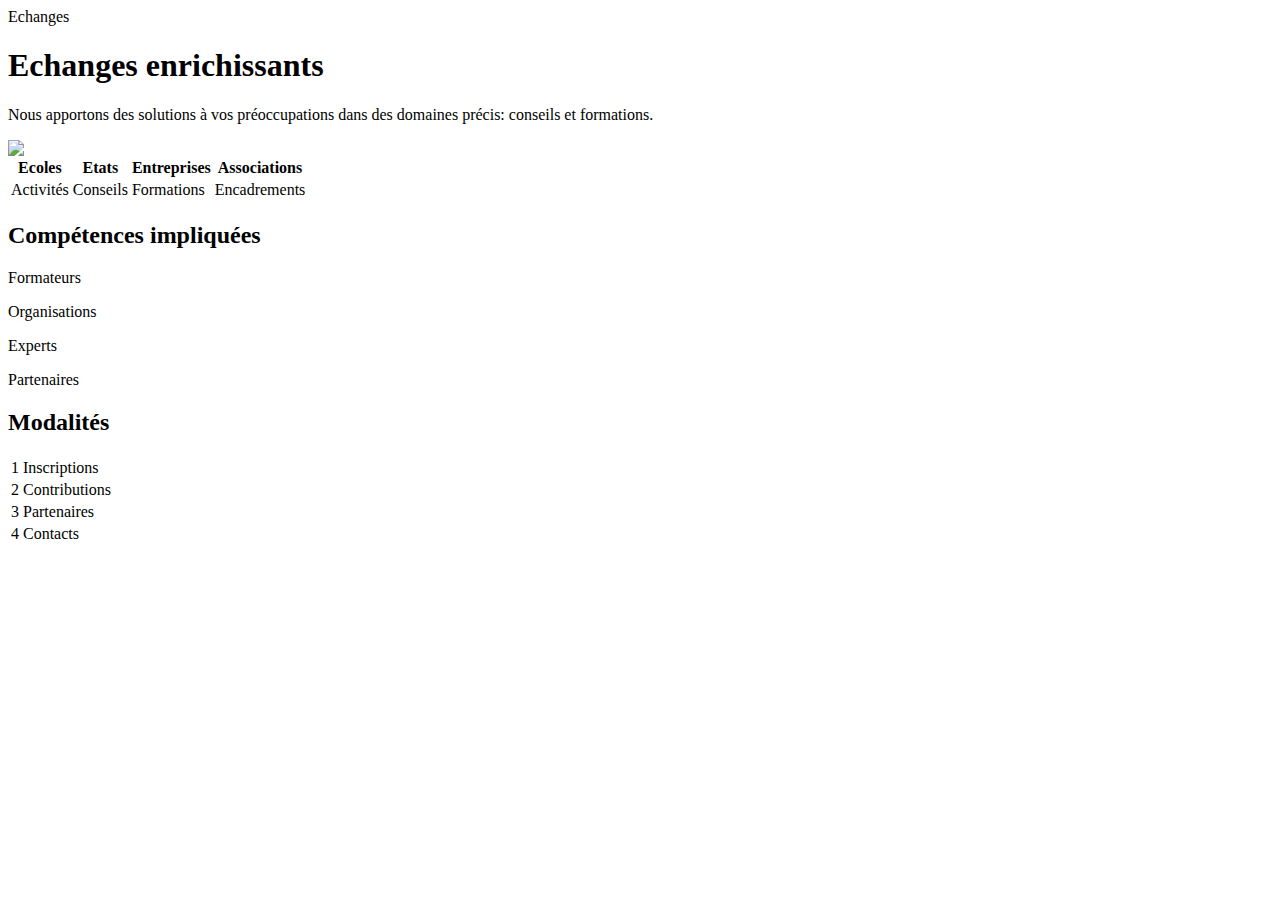
==== index.html @ fd42d307 "Add files via upload" ====
<html lang="fr">
    <head>
        <title>Enrichissements mutuels</title> 
        <meta charset="UTF-8">
        <meta name="viewport" content="width=device-width, initial-scale=1.0">
       <link rel="stylesheet" href="recettes.css"/>
    </head>
        <body>
            

         <div class="contenu">

            <div class="centre cathegorie">
                <p class="cathegorie">Echanges</p> 
            </div>  
                    <h1>Echanges enrichissants</h1>
                    <div class="separateur"></div>
                   <!--
                        <HR align=center color="black" size=1 width="25%">
                    -->
                    
                   

                        <div class="centre">
                             <p class="description">Nous apportons des solutions à vos préoccupations dans des domaines précis: conseils et formations.</p>
                        </div>

                <div class="info">
                        <img class="centre info"  src="verdure.jpg">

                        <table class="info">
                            <tr>
                                    <th>Ecoles</th>
                                    <th>Etats</th>
                                    <th>Entreprises</th>
                                    <th>Associations</th>
                            </tr>  
                            <tr>
                                    <td>Activités</td>
                                    <td>Conseils</td>
                                    <td>Formations</td>
                                    <td>Encadrements</td>
                            </tr> 
                        </table>
                  </div>  
                  
                  <div>
                  <div class="colonne1 colonne">

                    
                        <h2>Compétences impliquées</h2>
                        <div class="ingredients">
                            <p>Formateurs</p>
                            <p>Organisations</p>
                            <p>Experts</p>
                            <p>Partenaires</p>
                        </div>
                    </div>   
                    <div class="colonne2 colonne">
                        <h2>Modalités</h2>
                            <table class="preparation">
                                <tr><td><p class="numero">1</p></td><td class="preparation_etape">Inscriptions</td></tr>
                                <tr><td><p class="numero">2</p></td><td class="preparation_etape">Contributions</td></tr>
                                <tr><td><p class="numero">3</p></td><td class="preparation_etape">Partenaires</td></tr>
                                <tr><td><p class="numero">4</p></td><td class="preparation_etape">Contacts</td></tr>
                            
                            </table>
                    </div>   
                </div>   
            </div>
        </body>
    </html>
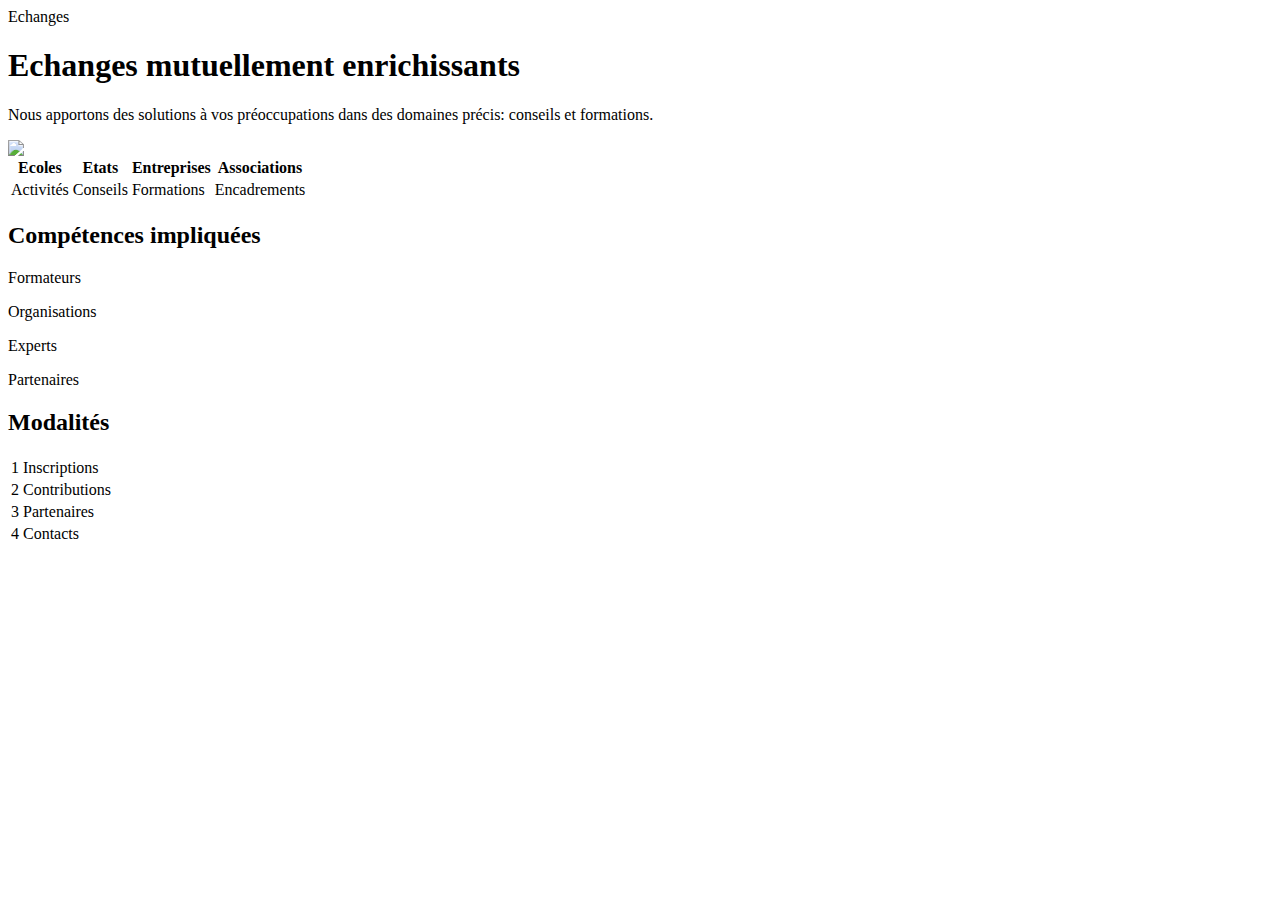
==== commit e0b155aa: "Add files via upload" ====
--- a/index.html
+++ b/index.html
@@ -13,7 +13,7 @@
             <div class="centre cathegorie">
                 <p class="cathegorie">Echanges</p> 
             </div>  
-                    <h1>Echanges enrichissants</h1>
+                    <h1>Echanges mutuellement enrichissants</h1>
                     <div class="separateur"></div>
                    <!--
                         <HR align=center color="black" size=1 width="25%">
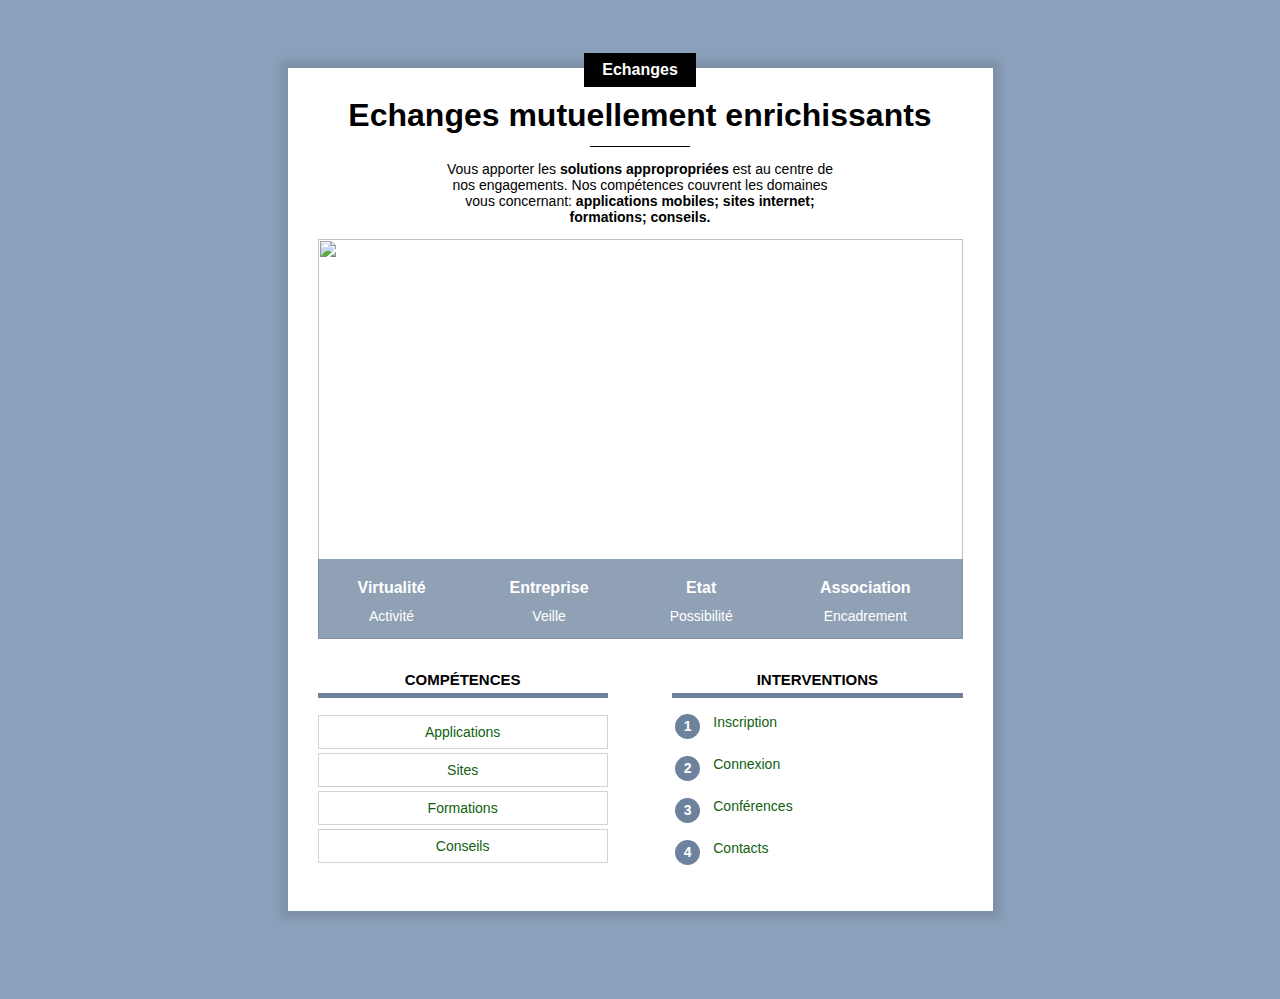
==== commit 5dc16213: "Add files via upload" ====
--- a/index.html
+++ b/index.html
@@ -6,7 +6,6 @@
        <link rel="stylesheet" href="recettes.css"/>
     </head>
         <body>
-            
 
          <div class="contenu">
 
@@ -18,11 +17,9 @@
                    <!--
                         <HR align=center color="black" size=1 width="25%">
                     -->
-                    
-                   
 
                         <div class="centre">
-                             <p class="description">Nous apportons des solutions à vos préoccupations dans des domaines précis: conseils et formations.</p>
+                             <p class="description">Vous apporter les <b>solutions appropropriées</b> est au centre de nos engagements. Nos compétences couvrent les domaines vous concernant:  <b>applications mobiles; sites internet; formations; conseils.</b></p>
                         </div>
 
                 <div class="info">
@@ -30,16 +27,16 @@
 
                         <table class="info">
                             <tr>
-                                    <th>Ecoles</th>
-                                    <th>Etats</th>
-                                    <th>Entreprises</th>
-                                    <th>Associations</th>
+                                    <th>Virtualité</th>
+                                    <th>Entreprise</th>
+                                    <th>Etat</th>
+                                    <th>Association</th>
                             </tr>  
                             <tr>
-                                    <td>Activités</td>
-                                    <td>Conseils</td>
-                                    <td>Formations</td>
-                                    <td>Encadrements</td>
+                                    <td><a style="color: white; background-color: transparent;" href="vitua_entrep.html">Activité</a></td>
+                                    <td><a style="color: white; background-color: transparent;" href="vitua_entrep.html">Veille</a></td>
+                                    <td><a style="color: white; background-color: transparent;" href="etat_assoc.html">Possibilité</a></td>
+                                    <td><a style="color: white; background-color: transparent;" href="etat_assoc.html">Encadrement</a></td>
                             </tr> 
                         </table>
                   </div>  
@@ -47,24 +44,23 @@
                   <div>
                   <div class="colonne1 colonne">
 
-                    
-                        <h2>Compétences impliquées</h2>
+                        <h2>Compétences</h2>
                         <div class="ingredients">
-                            <p>Formateurs</p>
-                            <p>Organisations</p>
-                            <p>Experts</p>
-                            <p>Partenaires</p>
+                            <p><a href="apli_site.html">Applications</a></p>
+                            <p><a href="apli_site.html">Sites</a</p>
+                            <p><a href="format_conseils.html">Formations</a</p>
+                            <p><a href="format_conseils.html">Conseils</a></p>
                         </div>
                     </div>   
                     <div class="colonne2 colonne">
-                        <h2>Modalités</h2>
+                        <h2>Interventions</h2>
                             <table class="preparation">
-                                <tr><td><p class="numero">1</p></td><td class="preparation_etape">Inscriptions</td></tr>
-                                <tr><td><p class="numero">2</p></td><td class="preparation_etape">Contributions</td></tr>
-                                <tr><td><p class="numero">3</p></td><td class="preparation_etape">Partenaires</td></tr>
-                                <tr><td><p class="numero">4</p></td><td class="preparation_etape">Contacts</td></tr>
+                                <tr><td><p class="numero">1</p></td><td class="preparation_etape"><a href="actiecole.html">Inscription</a></td></tr>
+                                <tr><td><p class="numero">2</p></td><td class="preparation_etape"><a href="actiecole.html">Connexion</a></td></tr>
+                                <tr><td><p class="numero">3</p></td><td class="preparation_etape"><a href="actiecole.html">Conférences</a></td></tr>
+                                <tr><td><p class="numero">4</p></td><td class="preparation_etape"><a href="actiecole.html">Contacts</a></td></tr>
+                            </table>
                             
-                            </table>
                     </div>   
                 </div>   
             </div>
--- a/recettes.css
+++ b/recettes.css
@@ -0,0 +1,226 @@
+*{
+    overflow: auto;
+}
+body {
+
+    background-color: #8BA1BB;
+    font-family: Arial;
+
+}
+
+div.contenu {
+        background-color: white; 
+        margin: 40px 5px 40px 5px; 
+        padding: 0px 5px 20px 5px;
+       /* min-width: 350px; */
+        box-shadow: 0px 0px 8px 8px rgba(0, 0, 0, 0.1);
+        overflow: visible;
+}
+h1 {
+text-align: center;
+margin-bottom: 12;
+margin-top: 10;
+}
+p.description{
+text-align: center;
+display: inline-block;
+max-width: 400px;
+font-size: 14px;
+}
+.centre {
+text-align: center;
+width: 100%;
+
+}
+
+p.cathegorie {
+background-color: black;
+color: white;
+display: inline-block;
+
+margin-top: -15px;
+padding: 8px 18px;
+margin-bottom: 0;
+font-weight: bold;
+font-size: 16;
+
+}
+div.cathegorie{
+margin-bottom: 0px;
+margin-top: 0px;
+overflow: visible;
+}
+div.separateur{
+width: 100px;
+height: 1;
+background-color: black;
+margin-left: auto;
+margin-right: auto;
+
+}
+div.info{
+position: relative;
+}
+table.info{
+
+position: absolute;
+ bottom: 0; 
+ width: 100%; 
+ color: white; 
+ background-color: #6C829DC0; 
+ height: 50px
+}
+table.info td{
+    text-align: center;
+    font-size: 12px;
+    vertical-align: top;
+}
+table.info th{
+    font-size: 14px;
+    vertical-align: bottom;
+    padding-bottom: 8px;
+}
+img.info{
+
+   display: block;
+   max-height: 400px;
+   object-fit: cover;
+   min-height: 200px;
+   background-color: light;
+}
+
+div.colonne{
+    width: 100%;
+    margin-top: 20px;
+   
+
+}
+div.colonne h2{
+
+    text-align: center;
+    text-transform: uppercase;
+    font-size: 15px;
+    border-bottom: 5px solid #6C829D;
+    padding-bottom: 5px;
+}
+
+div.colonne1{
+
+display: inline-block;
+
+
+}
+
+div.ingredients p{
+text-align: center;
+font-size: 14px;
+border:1px solid lightgray;
+padding: 8px 0;
+margin-top: 4px;
+margin-bottom: 0;
+
+}
+table.preparation p.numero {
+                             background-color: #6C829D;
+                             color: white;
+                             width: 25px;
+                             height: 25px;
+                             text-align: center;
+                             font-size: 14px;
+                             font-weight: bold;
+                             padding-top: 4px;
+                             box-sizing: border-box;
+                             border-radius: 50%;
+                             margin: 0;
+}
+table.preparation td {
+    vertical-align: top;
+}
+
+table.preparation td.preparation_etape{
+font-size: 14px;
+padding-left: 10px;
+padding-bottom: 10px;
+}
+table.preparation tr{
+    height: 40px;
+}
+
+/* Style pour ordinateur */
+@media only screen and (min-width: 768px) {
+    div.contenu {
+        margin: 60px 10% 80px 10%; 
+        padding: 0px 30px 30px 30px;
+        min-width: 350px;
+  }
+
+table.info{
+
+    
+     height: 80px
+    }
+    table.info td{
+       
+        font-size: 14px;
+        
+    }
+    table.info th{
+        font-size: 16px;
+
+    }
+
+div.colonne{
+    width: 45%;
+
+}
+
+/*
+div.colonne1, div.colonne2{
+    width: 45%;
+}
+*/
+div.colonne1{
+    /*
+background-color: lightblue;
+>*/
+margin-right: 10%;
+
+}
+div.colonne2{
+float: right;
+
+}
+}
+
+@media only screen and (min-width: 900px) {
+    div.contenu {
+       margin-left: auto;
+       margin-right: auto;
+       width: 645px;
+  }
+
+}
+
+a:link {
+    color: rgb(15, 97, 15);
+    background-color: transparent;
+    text-decoration: none;
+  }
+  
+  a:visited {
+    color: green;
+    background-color: transparent;
+    text-decoration: none;
+  }
+  
+  a:hover {
+    color: red;
+    background-color: transparent;
+    text-decoration: underline;
+  }
+  
+  a:active {
+    color: yellow;
+    background-color: transparent;
+    text-decoration: underline;
+  }